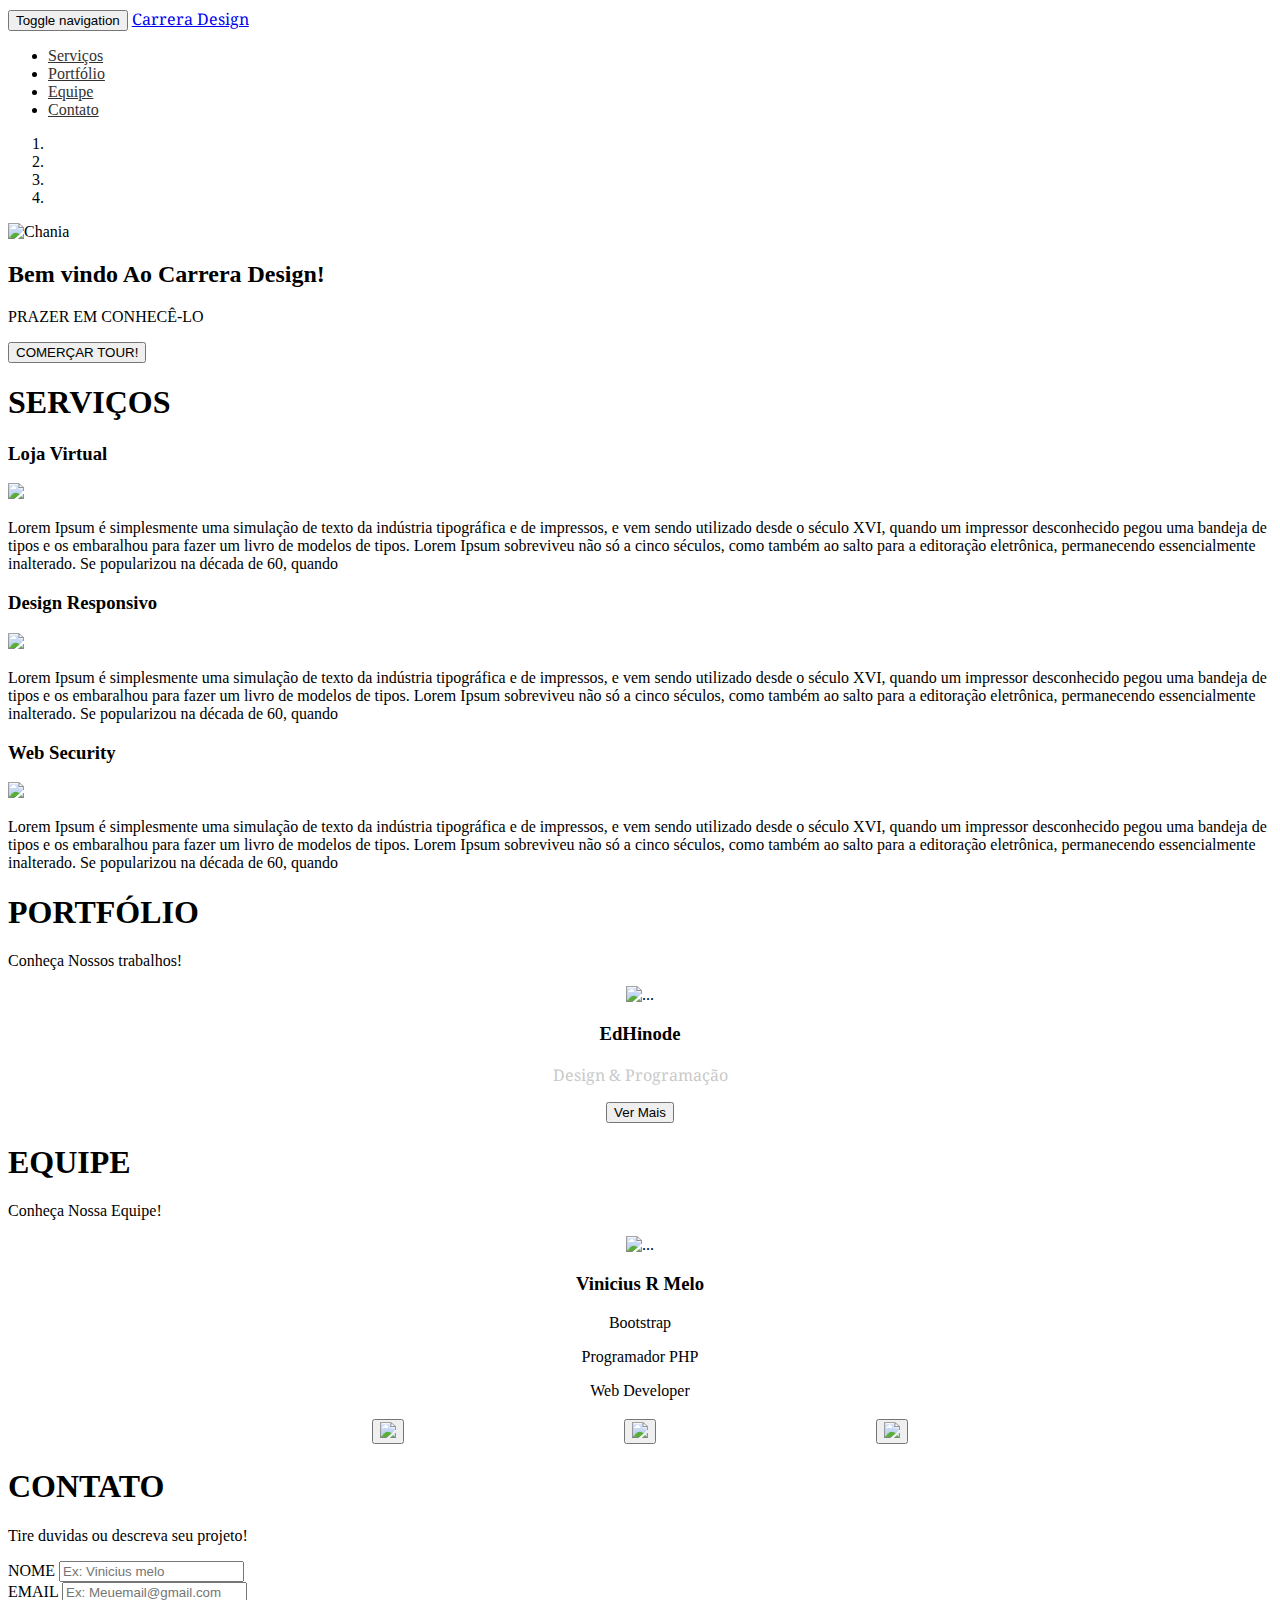
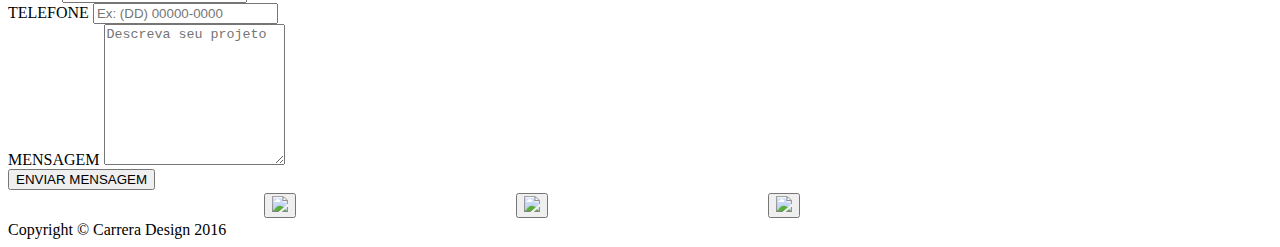
==== index.html @ a9e8c944 "Add files via upload" ====
<!DOCTYPE html>
<html lang="pt-br">
<head>
	<title>Carrera Design</title>
	<meta charset="utf-8">
	<link rel="stylesheet" type="text/css" href="css/bootstrap.css">
	<link rel="stylesheet" type="text/css" href="css/style.css">
	<meta name="viewport" content="width=device-width, initial-scale=1">
	<link href='https://fonts.googleapis.com/css?family=Montserrat:700,400' rel='stylesheet' type='text/css'>
	<link href='https://fonts.googleapis.com/css?family=Droid+Serif:400italic' rel='stylesheet' type='text/css'>
</head>
<body data-spy="scroll" data=-target="#myScrollspy">
<section id="top"></section>
<nav class="navbar navbar-default navbar-fixed-top" style="background-color: rgba(255,255,255,0.8); border:none;">
  <div class="container-fluid">
    <!-- Brand and toggle get grouped for better mobile display -->
    <div class="navbar-header">
      <button type="button" class="navbar-toggle collapsed" data-toggle="collapse" data-target="#bs-example-navbar-collapse-1" aria-expanded="false">
        <span class="sr-only">Toggle navigation</span>
        <span class="icon-bar"></span>
        <span class="icon-bar"></span>
        <span class="icon-bar"></span>
      </button>
      <a class="navbar-brand" href="#top" style="font-family: 'Droid Serif', serif;">Carrera Design</a>
    </div>
    <div class="collapse navbar-collapse" id="myNavbar">
      <ul class="nav navbar-nav navbar-right">
        <li><a href="#servico" style="color:#333;">Serviços</a></li>
        <li><a href="#port" style="color:#333;">Portfólio</a></li>
        <li><a href="#team" style="color:#333;">Equipe</a></li>
        <li><a href="#contato" style="color:#333;">Contato</a></li>
      </ul>
    </div><!-- /.navbar-collapse -->
  </div><!-- /.container-fluid -->
</nav>
<div id="myCarousel" class="carousel slide" data-ride="carousel">
  <!-- Indicators -->
  <ol class="carousel-indicators">
    <li data-target="#myCarousel" data-slide-to="0" class="active"></li>
    <li data-target="#myCarousel" data-slide-to="1"></li>
    <li data-target="#myCarousel" data-slide-to="2"></li>
    <li data-target="#myCarousel" data-slide-to="3"></li>
  </ol>

  <!-- Wrapper for slides -->
  <div class="carousel-inner" role="listbox">
    <div class="item active">
      <img src="img/back.jpg" width="100%"  alt="Chania">
      <div class="carousel-caption">
        <h2>Bem vindo Ao Carrera Design!</h2>
        <p>PRAZER EM CONHECÊ-LO</p>
        <section id="bt">
			<a href="#servico" title="Fazer uma tour pelo site!"><button class="btn btn-default btn-lg">COMERÇAR TOUR!</button></a>
		</section>
      </div>
    </div>
</div>

	<div class="container">
		<div class="row" id="servico">
				<h1>SERVIÇOS</h1>
				<div class="col-md-4">
					<h3>Loja Virtual</h3>
					<img src="img/logo/loja.png" width="100">
					<p class="text-muted">
					Lorem Ipsum é simplesmente uma simulação de texto da indústria tipográfica e de impressos, e vem sendo utilizado desde o século XVI, quando um impressor desconhecido pegou uma bandeja de tipos e os embaralhou para fazer um livro de modelos de tipos. Lorem Ipsum sobreviveu não só a cinco séculos, como também ao salto para a editoração eletrônica, permanecendo essencialmente inalterado. Se popularizou na década de 60, quando
					</p>
				</div>
				<div class="col-md-4">
					<h3>Design Responsivo</h3>
					<img src="img/logo/mobi.png" width="100">
					<p class="text-muted">
					Lorem Ipsum é simplesmente uma simulação de texto da indústria tipográfica e de impressos, e vem sendo utilizado desde o século XVI, quando um impressor desconhecido pegou uma bandeja de tipos e os embaralhou para fazer um livro de modelos de tipos. Lorem Ipsum sobreviveu não só a cinco séculos, como também ao salto para a editoração eletrônica, permanecendo essencialmente inalterado. Se popularizou na década de 60, quando
					</p>
				</div>
				<div class="col-md-4">
					<h3>Web Security</h3>
					<img src="img/logo/secu.png" width="100">
					<p class="text-muted">
					Lorem Ipsum é simplesmente uma simulação de texto da indústria tipográfica e de impressos, e vem sendo utilizado desde o século XVI, quando um impressor desconhecido pegou uma bandeja de tipos e os embaralhou para fazer um livro de modelos de tipos. Lorem Ipsum sobreviveu não só a cinco séculos, como também ao salto para a editoração eletrônica, permanecendo essencialmente inalterado. Se popularizou na década de 60, quando
					</p>
				</div>
				</div> <!-- Fechamendo da row -->
				</div> <!-- Fechamendo do container -->	

				<div class="container-fluid" id="port">
					<div class="row">
						<h1>PORTFÓLIO</h1>
						<section id="textdesc">
							<p>Conheça Nossos trabalhos!</p>
						</section>
						<div class="col-sm-6 col-md-4" style="text-align:center;">
    					<div class="thumbnail">
     					 <img src="img/port/ed.png" class="img-thumbnail" width="95%" alt="...">
      						<div class="caption">
       						 <h3>EdHinode</h3>
       						 	<p style="font-family: 'Droid Serif', serif; color:#c9c9c9;">Design & Programação</p>
       							 <a href="http://edhinode.16mb.com"><button id="btport">Ver Mais</button></a>
     						 </div>
    					</div>
    				</div>

					</div><!-- Fechamendo da row -->
				</div><!-- Fechamendo do container -->	

				<div class="container-fluid" id="team">
					<div class="row">
						<h1>EQUIPE</h1>
						<section id="textdesc">
							<p>Conheça Nossa Equipe!</p>
						</section>
						<div class="col-sm-6 col-md-4" style="text-align:center;">
    					<div class="thumbnail">
     					 <img src="img/equipe/vmelo.jpg" class="img-circle" width="150" alt="...">
      						<div class="caption">
       						 <h3>Vinicius R Melo</h3>
       						 	<p class="text-muted"><span class="glyphicon glyphicon-star"></span>Bootstrap</p>
        						<p class="text-muted"><span class="glyphicon glyphicon-star"></span>Programador PHP</p>
        						<p class="text-muted"><span class="glyphicon glyphicon-star"></span>Web Developer</p>
        						<table border="0" align="center" width="60%">
        							<tr>
       							 		<td><button id="social"><img src="img/logo/face.png" width="35"></button></td>
       							 		<td><button id="social"><img src="img/logo/ints.png" width="35"></button></td>
       							 		<td><button id="social"><img src="img/logo/tw.png" width="35"></button></td>
       							 	</tr>
       							 </table>
     						 </div>
    					</div>
    				</div>

					</div><!-- Fechamendo da row -->
				</div><!-- Fechamendo do container -->

				<div class="container-fluid" id="contato">
					<div class="row">
						<h1>CONTATO</h1>
						<section id="textdesc">
							<p>Tire duvidas ou descreva seu projeto!</p>
						</section>
						<div class="col-md-6">
							<form action="v_contato.php" method="post">
								<div class="form-group">
									<label>NOME</label>
									<input type="text" class="form-control" placeholder="Ex: Vinicius melo">
								</div>

								<div class="form-group">
									<label>EMAIL</label>
									<input type="text" class="form-control" placeholder="Ex: Meuemail@gmail.com">
								</div>

								<div class="form-group">
									<label>TELEFONE</label>
									<input type="text" class="form-control" placeholder="Ex: (DD) 00000-0000">
								</div>
						</div>

						<div class="col-md-6">
							<div class="form-group">
									<label>MENSAGEM</label>
									<textarea class="form-control" placeholder="Descreva seu projeto" rows="9"></textarea>
							</div>
						</div>
						<section id="bt">
						<input type="submit" value="ENVIAR MENSAGEM" class="btn btn-default btn-lg">
						</section>
						</form>
					</div><!-- Fechamendo da row -->
				</div><!-- Fechamendo do container -->

				<footer>
				<div class="container-fluid">
					<div class="row">
						<div class="col-md-4">
							<table border="0" align="center" width="60%">
        							<tr>
       							 		<td><button id="social"><img src="img/logo/face.png" width="55"></button></td>
       							 		<td><button id="social"><img src="img/logo/ints.png" width="55"></button></td>
       							 		<td><button id="social"><img src="img/logo/tw.png" width="55"></button></td>
       							 	</tr>
       						</table>
						</div>

						<div class="col-md-4" id="copi">
							<span>Copyright &copy; Carrera Design 2016</span>
						</div>

						<div class="col-md-4">
						</div>
					</div>
				</div>
				</footer>
<script src="https://ajax.googleapis.com/ajax/libs/jquery/1.11.3/jquery.min.js"></script>	
<script src="js/bootstrap.js"></script>
</body>
</html>
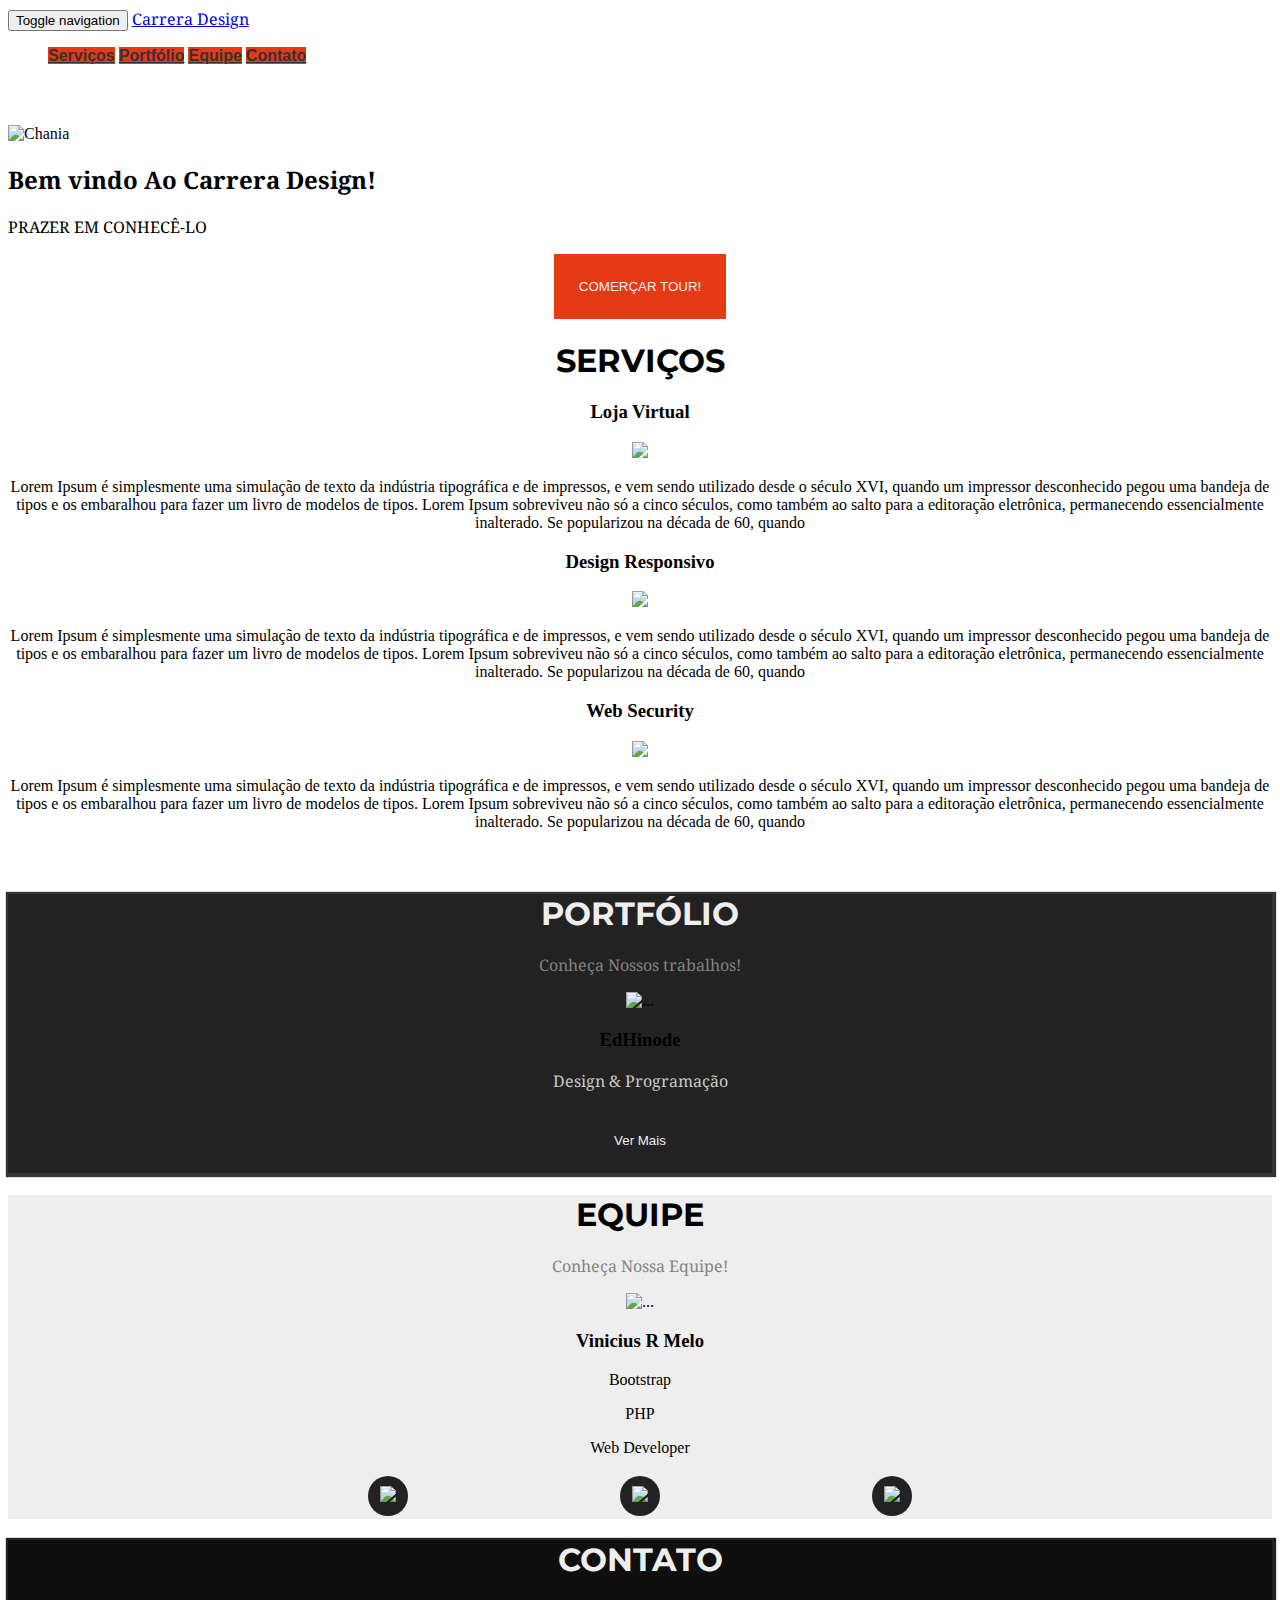
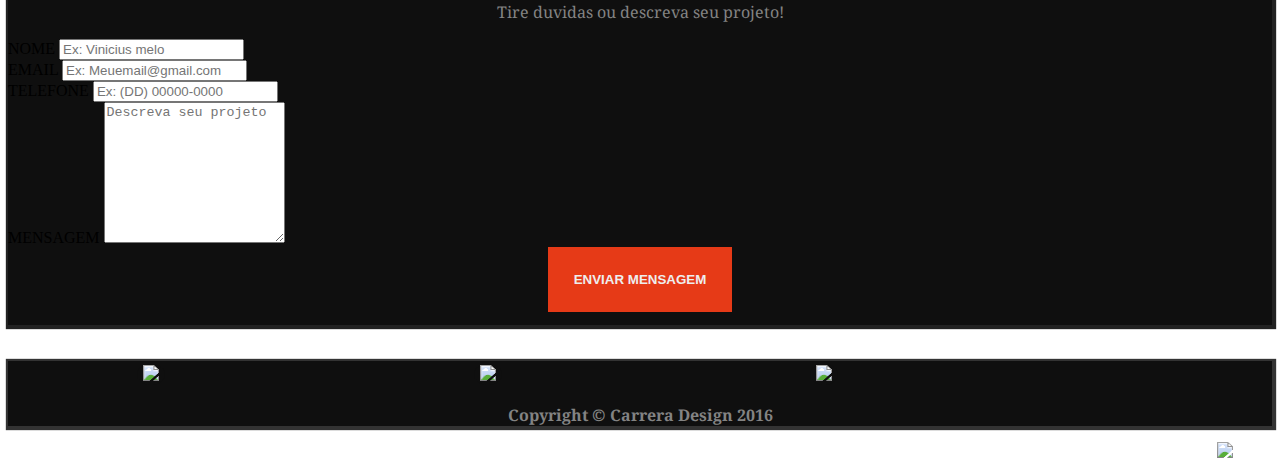
==== commit c95b886d: "Add files via upload" ====
--- a/index.html
+++ b/index.html
@@ -15,7 +15,7 @@
   <div class="container-fluid">
     <!-- Brand and toggle get grouped for better mobile display -->
     <div class="navbar-header">
-      <button type="button" class="navbar-toggle collapsed" data-toggle="collapse" data-target="#bs-example-navbar-collapse-1" aria-expanded="false">
+      <button type="button" class="navbar-toggle" data-toggle="collapse" data-target="#myNavbar">
         <span class="sr-only">Toggle navigation</span>
         <span class="icon-bar"></span>
         <span class="icon-bar"></span>
@@ -33,14 +33,8 @@
     </div><!-- /.navbar-collapse -->
   </div><!-- /.container-fluid -->
 </nav>
+<br><br>
 <div id="myCarousel" class="carousel slide" data-ride="carousel">
-  <!-- Indicators -->
-  <ol class="carousel-indicators">
-    <li data-target="#myCarousel" data-slide-to="0" class="active"></li>
-    <li data-target="#myCarousel" data-slide-to="1"></li>
-    <li data-target="#myCarousel" data-slide-to="2"></li>
-    <li data-target="#myCarousel" data-slide-to="3"></li>
-  </ol>
 
   <!-- Wrapper for slides -->
   <div class="carousel-inner" role="listbox">
@@ -95,7 +89,7 @@
       						<div class="caption">
        						 <h3>EdHinode</h3>
        						 	<p style="font-family: 'Droid Serif', serif; color:#c9c9c9;">Design & Programação</p>
-       							 <a href="http://edhinode.16mb.com"><button id="btport">Ver Mais</button></a>
+       							 <a target="_blank" href="http://edhinode.16mb.com"><button id="btport">Ver Mais</button></a>
      						 </div>
     					</div>
     				</div>
@@ -115,7 +109,7 @@
       						<div class="caption">
        						 <h3>Vinicius R Melo</h3>
        						 	<p class="text-muted"><span class="glyphicon glyphicon-star"></span>Bootstrap</p>
-        						<p class="text-muted"><span class="glyphicon glyphicon-star"></span>Programador PHP</p>
+        						<p class="text-muted"><span class="glyphicon glyphicon-star"></span>PHP</p>
         						<p class="text-muted"><span class="glyphicon glyphicon-star"></span>Web Developer</p>
         						<table border="0" align="center" width="60%">
         							<tr>
@@ -141,24 +135,24 @@
 							<form action="v_contato.php" method="post">
 								<div class="form-group">
 									<label>NOME</label>
-									<input type="text" class="form-control" placeholder="Ex: Vinicius melo">
+									<input type="text" class="form-control" name="nome" placeholder="Ex: Vinicius melo">
 								</div>
 
 								<div class="form-group">
 									<label>EMAIL</label>
-									<input type="text" class="form-control" placeholder="Ex: Meuemail@gmail.com">
+									<input type="text" class="form-control" name="email" placeholder="Ex: Meuemail@gmail.com">
 								</div>
 
 								<div class="form-group">
 									<label>TELEFONE</label>
-									<input type="text" class="form-control" placeholder="Ex: (DD) 00000-0000">
+									<input type="text" class="form-control" name="tel" placeholder="Ex: (DD) 00000-0000">
 								</div>
 						</div>
 
 						<div class="col-md-6">
 							<div class="form-group">
 									<label>MENSAGEM</label>
-									<textarea class="form-control" placeholder="Descreva seu projeto" rows="9"></textarea>
+									<textarea class="form-control" name="msg" placeholder="Descreva seu projeto" rows="9"></textarea>
 							</div>
 						</div>
 						<section id="bt">
@@ -167,29 +161,42 @@
 						</form>
 					</div><!-- Fechamendo da row -->
 				</div><!-- Fechamendo do container -->
-
+				<br><br>
 				<footer>
 				<div class="container-fluid">
 					<div class="row">
 						<div class="col-md-4">
-							<table border="0" align="center" width="60%">
+							<table border="0" align="center" width="80%">
         							<tr>
-       							 		<td><button id="social"><img src="img/logo/face.png" width="55"></button></td>
-       							 		<td><button id="social"><img src="img/logo/ints.png" width="55"></button></td>
-       							 		<td><button id="social"><img src="img/logo/tw.png" width="55"></button></td>
+       							 		<td><button id="social-ft"><img src="img/logo/face.png" width="50"></button></td>
+       							 		<td><button id="social-ft"><img src="img/logo/ints.png" width="50"></button></td>
+       							 		<td><button id="social-ft"><img src="img/logo/tw.png" width="50"></button></td>
        							 	</tr>
        						</table>
 						</div>
 
 						<div class="col-md-4" id="copi">
-							<span>Copyright &copy; Carrera Design 2016</span>
+						<section id="textdesc">
+							<p>Copyright &copy; Carrera Design 2016</p>
+						</section>
 						</div>
 
 						<div class="col-md-4">
+							<img id="imagemgit" src="img/logo/git.png" width="55" style="float:right;" onmouseover="img()" onmouseout="imgd()">
 						</div>
 					</div>
 				</div>
 				</footer>
+<script type="text/javascript">
+	function img(){
+		var imagem = document.getElementById("imagemgit");
+		imagem.src = "img/logo/githover.png"
+	}
+	function imgd(){
+		var imagem = document.getElementById("imagemgit");
+		imagem.src = "img/logo/git.png"
+	}
+</script>				
 <script src="https://ajax.googleapis.com/ajax/libs/jquery/1.11.3/jquery.min.js"></script>	
 <script src="js/bootstrap.js"></script>
 </body>
--- a/css/style.css
+++ b/css/style.css
@@ -0,0 +1,126 @@
+body{
+	position: relative;
+}
+h1{
+font-family: 'Montserrat', sans-serif;
+}
+#myCarousel{
+	margin-top: 8px;
+}
+#servico{
+	text-align: center;
+
+}
+#port{
+	box-shadow: 1px 1px 1px 3px #333;
+	background-color:#222;
+	margin-top:5%;
+}
+#port h1{
+	text-align: center;
+	color: #eee;
+}
+#team h1{
+	text-align: center;
+}
+#team{
+	background-color: #eee;
+}
+#contato{
+	background-color: #0f0f0f;
+	padding-bottom: 1%;
+	box-shadow: 1px 1px 1px 3px #222;
+}
+#contato h1{
+	text-align: center;
+	color: #eee;
+}
+#bt{
+	text-align: center;
+}
+#bt input[type=submit]{
+	background-color: #e63a17;
+	padding: 2%;
+	border:none;
+	color: #eee;
+	font-family: 'Metrophobic', Arial, serif; font-weight: 700; 
+	font-style: 18px;
+}
+#bt button{
+	background-color: #e63a17;
+	padding: 2%;
+	border:none;
+	color: #eee;
+	font-style: 18px;
+}
+#bt button:hover{
+	text-decoration: underline;
+}
+#bt input[type=submit]:hover{
+	text-decoration: underline;
+}
+#copi{
+	text-align: center;
+	font-family: 'Metrophobic', Arial, serif; font-weight: 700;
+	color: #eee;
+}
+footer{
+	background-color: #0f0f0f;
+	box-shadow: 1px 1px 1px 3px #333;
+}
+#textdesc{
+	text-align: center;
+	font-family: 'Droid Serif', serif;
+	color: #838383;
+}
+li{
+	list-style: none;
+	display: inline;
+}
+ul li a{
+	background-color: #e63a17;
+	font-family: 'Metrophobic', Arial, serif; font-weight: 700;
+}
+ul li a:hover{
+	background-color: #fff;
+}
+#men{
+	color: #fff;
+}
+.carousel-caption{
+	font-family: 'Droid Serif', serif;
+}
+button#social{
+	border-radius: 50%;
+	border:none;
+	width: 40px;
+	height: 40px;
+	background-color: #222;
+	transition-duration: 1s;
+}
+button#social:hover{
+	background-color: #e63a17;
+}
+button#social-ft{
+	border-radius: 50%;
+	border:none;
+	width: 70;
+	height: 70;
+	background-color: #0f0f0f;
+	transition-duration: 1s;
+}
+button#social-ft:hover{
+	background-color: #e63a17;
+}
+#btport{
+	background-color: #222;
+	padding: 2%;
+	border:none;
+	color: #eee;
+	font-style: 18px;
+	border-radius: 5px;
+	transition-duration: 1s;
+}
+#btport:hover{
+	background-color: #e63a17;
+}